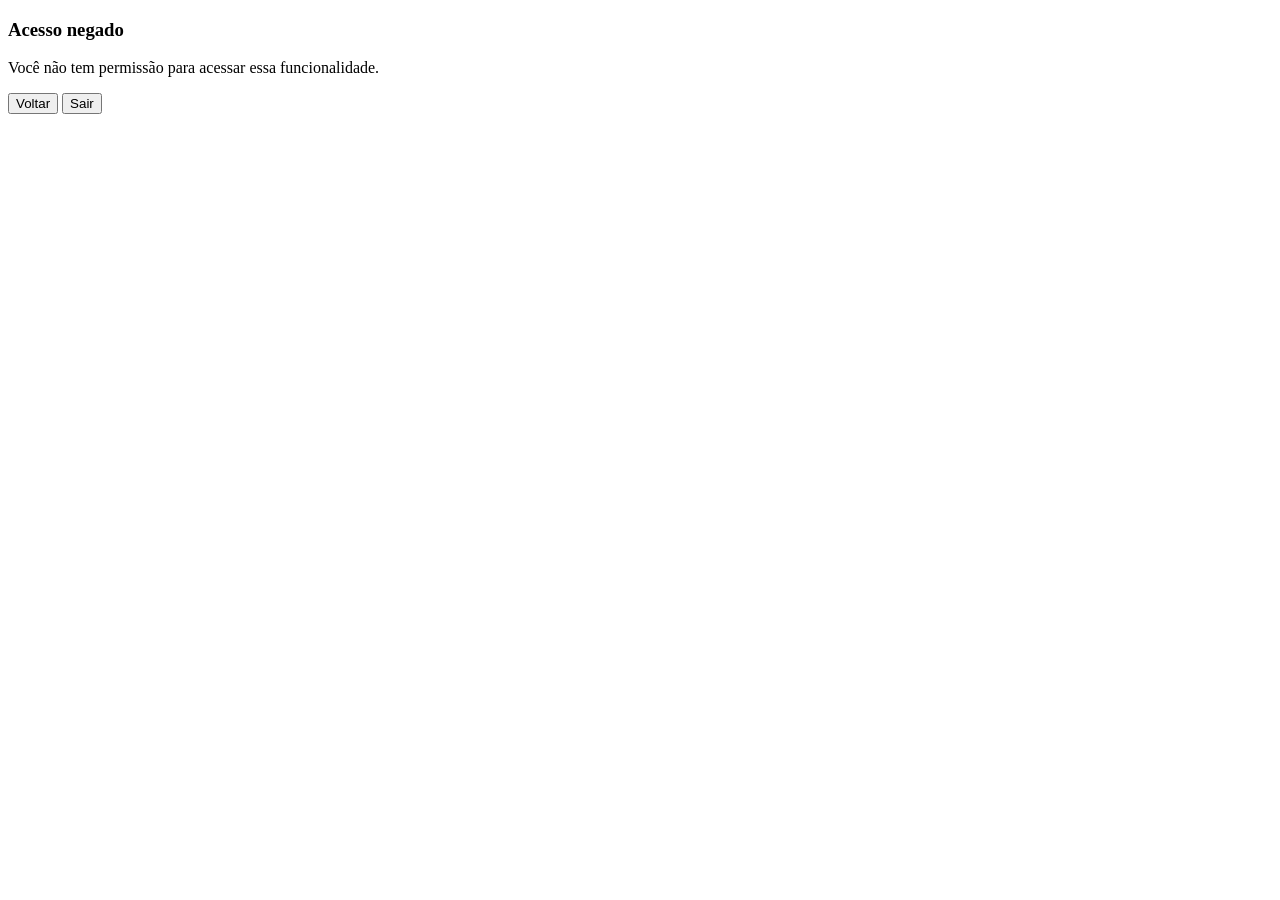
==== src/main/resources/templates/acessoNegado.html @ d292bc35 "adiciona sistema e tela de login" ====
<!DOCTYPE html>
<html lang="pt-BR" xmlns:th="http://www.thymeleaf.org">

<head>
    <meta charset="UTF-8">
    <title>Acesso negado</title>
    <link href="css/style.css" rel="stylesheet" type="text/css"/>
</head>

<body>
  <div class="informacoes">
    <form>
      <h3>Acesso negado</h3>
      <p>Você não tem permissão para acessar essa funcionalidade.</p>

      <p>
        <a href="/dashboard"><button type="button">Voltar</button></a>
        <a th:href="@{/logout}"><button type="button">Sair</button></a>
      </p>
    </form>
  </div>
</body>
</html>
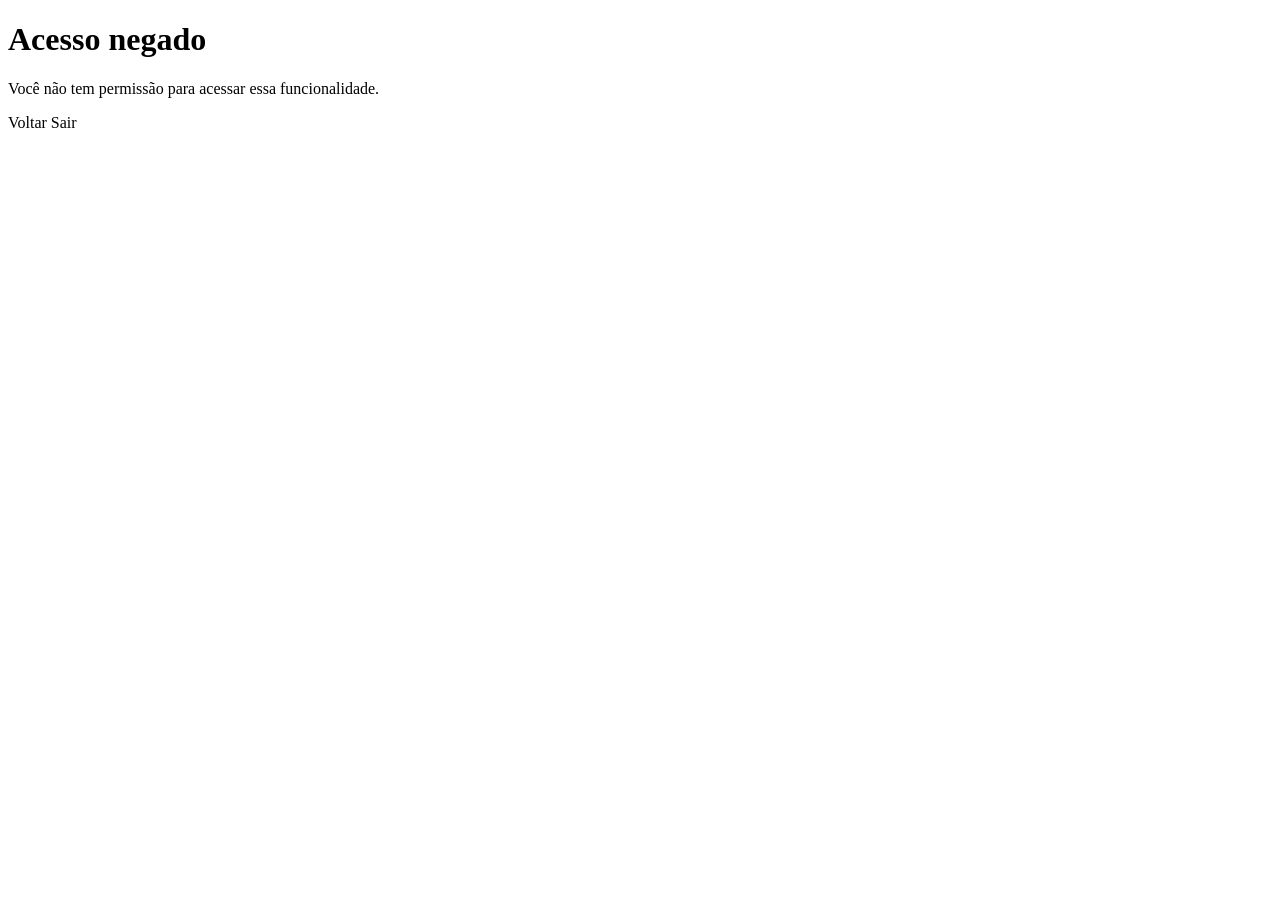
==== commit 443f2a27: "Fix de permissões de usuarios, Novas funcionalidades e novo visual" ====
--- a/src/main/resources/templates/acessoNegado.html
+++ b/src/main/resources/templates/acessoNegado.html
@@ -1,23 +1,29 @@
 <!DOCTYPE html>
-<html lang="pt-BR" xmlns:th="http://www.thymeleaf.org">
+<html lang="pt-BR" xmlns:th="http://www.thymeleaf.org" xmlns:sec="http://www.thymeleaf.org/extras/spring-security">
 
 <head>
-    <meta charset="UTF-8">
-    <title>Acesso negado</title>
-    <link href="css/style.css" rel="stylesheet" type="text/css"/>
+  <meta charset="UTF-8">
+  <title>Acesso negado - Revenda</title>
+  <link rel="stylesheet" th:href="@{/css/app.css}">
+  <meta name="viewport" content="width=device-width, initial-scale=1.0">
 </head>
 
 <body>
-  <div class="informacoes">
-    <form>
-      <h3>Acesso negado</h3>
-      <p>Você não tem permissão para acessar essa funcionalidade.</p>
+  <div class="auth">
+    <div class="card auth-card">
+      <div class="card-header">
+        <h1 class="h1">Acesso negado</h1>
+        <p class="muted">Você não tem permissão para acessar essa funcionalidade.</p>
+      </div>
 
-      <p>
-        <a href="/dashboard"><button type="button">Voltar</button></a>
-        <a th:href="@{/logout}"><button type="button">Sair</button></a>
-      </p>
-    </form>
+      <div class="card-body">
+        <div class="actions">
+          <a class="btn btn-primary" th:href="@{/dashboard}">Voltar</a>
+          <a class="btn btn-ghost" th:href="@{/logout}">Sair</a>
+        </div>
+      </div>
+    </div>
   </div>
 </body>
+
 </html>
